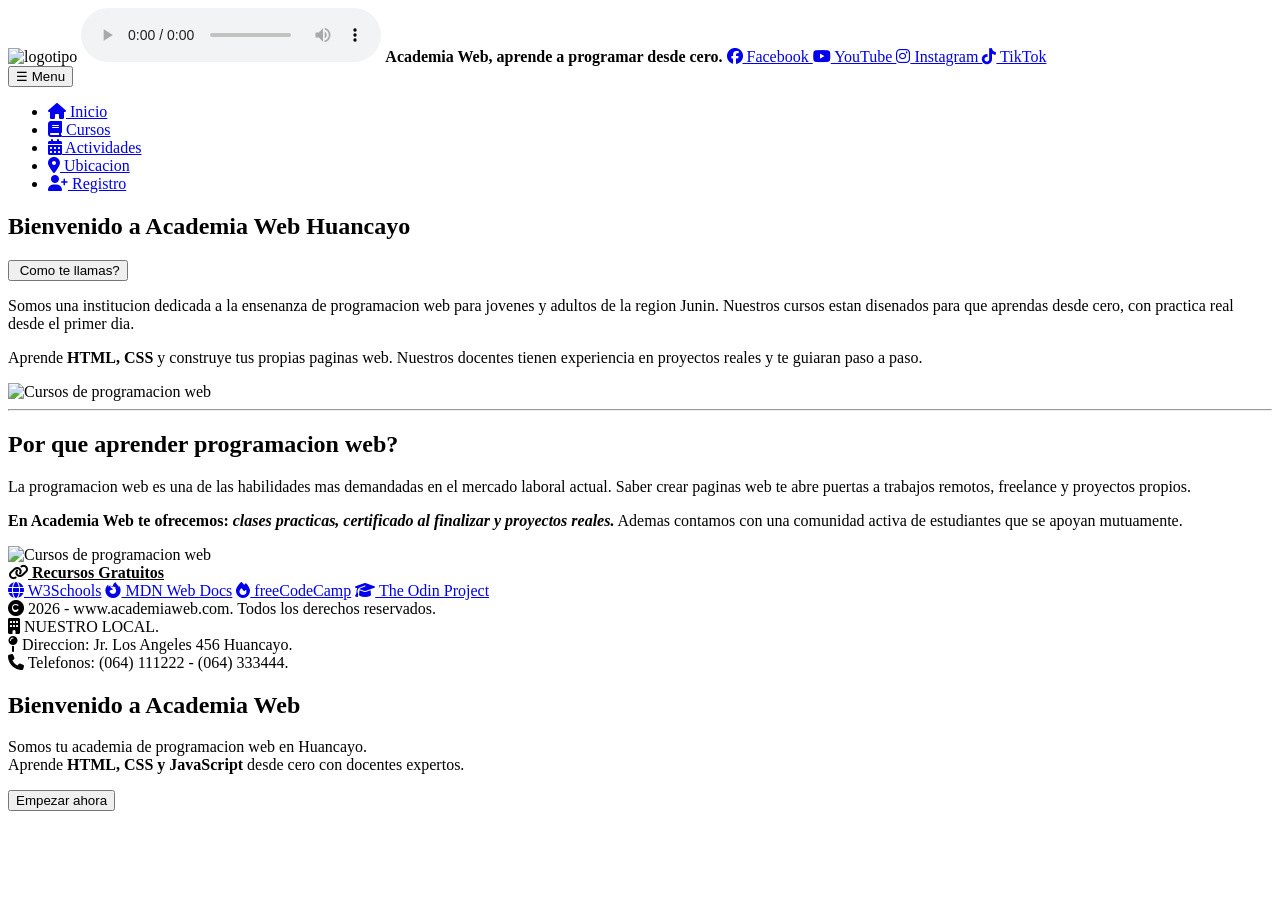
==== index.html @ 8bd0d144 "Add files via upload" ====
<!doctype html>
<html lang="es">

<head>
    <meta charset="utf-8" />
    <meta name="viewport" content="width=device-width, initial-scale=1.0">
    <title>Academia Web - Inicio</title>
    <meta name="author" content="Academia Web">
    <meta name="description" content="Aprende programacion web con HTML, CSS desde cero en Academia Web Huancayo.">
    <meta name="keywords" content="cursos programacion web, html, css, academia web, huancayo">
    <link rel="icon" href="img/logotipo.png" type="image/png" />

    <!-- PASO 1: Google Fonts (Poppins + Lato) -->
    <link rel="preconnect" href="https://fonts.googleapis.com">
    <link rel="preconnect" href="https://fonts.gstatic.com" crossorigin>
    <link href="https://fonts.googleapis.com/css2?family=Poppins:wght@600;700&family=Lato:wght@400;700&display=swap" rel="stylesheet">

    <!-- PASO 1: Font Awesome (iconos) -->
    <link rel="stylesheet" href="https://cdnjs.cloudflare.com/ajax/libs/font-awesome/6.5.0/css/all.min.css">

    <link rel="stylesheet" href="css/estilos.css">
</head>

<body>

    <header>
        <img src="img/logotipo.png" alt="logotipo" width="100" height="100">
        <audio src="sound/fondo.mp3" preload="auto" loop controls></audio>
        <strong>Academia Web, aprende a programar desde cero.</strong>

        <a href="https://facebook.com" target="_blank" rel="noopener noreferrer">
            <i class="fab fa-facebook"></i> Facebook
        </a>
        <a href="https://youtube.com" target="_blank" rel="noopener noreferrer">
            <i class="fab fa-youtube"></i> YouTube
        </a>
        <a href="https://instagram.com" target="_blank" rel="noopener noreferrer">
            <i class="fab fa-instagram"></i> Instagram
        </a>
        <a href="https://www.tiktok.com" target="_blank" rel="noopener noreferrer">
            <i class="fab fa-tiktok"></i> TikTok
        </a>
    </header>

    <!-- CLASE 14: Boton hamburguesa para menu responsivo -->
    <button id="btnMenu">&#9776; Menu</button>

    <!-- CLASE 14: id="menuNav" para que JS pueda mostrar/ocultar -->
    <ul id="menuNav">
        <li><a href="index.html"><i class="fas fa-house"></i> Inicio</a></li>
        <li><a href="cursos.html"><i class="fas fa-book"></i> Cursos</a></li>
        <li><a href="actividades.html"><i class="fas fa-calendar-days"></i> Actividades</a></li>
        <li><a href="ubicacion.html" target="_blank" rel="noopener noreferrer"><i class="fas fa-map-marker-alt"></i> Ubicacion</a></li>
        <li><a href="registro.html"><i class="fas fa-user-plus"></i> Registro</a></li>
    </ul>

    <main>
        <!-- CLASE 12 + 13: Boton que llama a prompt() y modifica el DOM -->
        <article>
            <h1>Bienvenido a Academia Web Huancayo</h1>

            <!-- CLASE 12: onclick llama a la funcion saludarVisitante() -->
            <button id="btnSaludo">
                <i class="fas fa-hand-wave"></i> Como te llamas?
            </button>

            <div class="hero-flex">
                <div class="hero-texto">
                    <p>Somos una institucion dedicada a la ensenanza de programacion web para jovenes y adultos de la region Junin.
                        Nuestros cursos estan disenados para que aprendas desde cero, con practica real desde el primer dia.</p>
                    <p>Aprende <strong>HTML, CSS</strong> y construye tus propias paginas web.
                        Nuestros docentes tienen experiencia en proyectos reales y te guiaran paso a paso.</p>
                </div>
                <div class="hero-imagen">
                    <img src="img/portada.jpg" alt="Cursos de programacion web" width="400" height="250" title="Academia Web">
                </div>
            </div>
        </article>

        <hr>

        <article>
            <h1>Por que aprender programacion web?</h1>
            <p>La programacion web es una de las habilidades mas demandadas en el mercado laboral actual.
                Saber crear paginas web te abre puertas a trabajos remotos, freelance y proyectos propios.</p>
            <p><strong>En Academia Web te ofrecemos: <em>clases practicas, certificado al finalizar y proyectos reales.</em></strong>
                Ademas contamos con una comunidad activa de estudiantes que se apoyan mutuamente.</p>
            <img src="img/portada2.jpg" alt="Cursos de programacion web" width="400" height="250" title="Academia Web">
        </article>
    </main>

    <aside>
        <strong><u><i class="fas fa-link"></i> Recursos Gratuitos</u></strong>
        <div class="recursos-lista">
            <a href="https://www.w3schools.com" target="_blank"><i class="fas fa-globe"></i> W3Schools</a>
            <a href="https://developer.mozilla.org" target="_blank"><i class="fab fa-firefox-browser"></i> MDN Web Docs</a>
            <a href="https://www.freecodecamp.org" target="_blank"><i class="fas fa-fire"></i> freeCodeCamp</a>
            <a href="https://www.theodinproject.com" target="_blank"><i class="fas fa-graduation-cap"></i> The Odin Project</a>
        </div>
    </aside>

    <footer>
        <i class="fas fa-copyright"></i> 2026 - www.academiaweb.com. Todos los derechos reservados.
        <br><i class="fas fa-building"></i> NUESTRO LOCAL.
        <br><i class="fas fa-map-pin"></i> Direccion: Jr. Los Angeles 456 Huancayo.
        <br><i class="fas fa-phone"></i> Telefonos: (064) 111222 - (064) 333444.
    </footer>

    <!-- CLASE 14: Modal de bienvenida (ventana flotante) -->
    <div id="modalBienvenida">
        <div class="modal-caja">
            <h2>Bienvenido a Academia Web</h2>
            <p>Somos tu academia de programacion web en Huancayo.<br>
            Aprende <strong>HTML, CSS y JavaScript</strong> desde cero con docentes expertos.</p>
            <button id="btnCerrarModal">Empezar ahora</button>
        </div>
    </div>

    <!-- CLASE 12, 13, 14: Script JS externo -->
    <script src="js/scripts.js"></script>

</body>
</html>
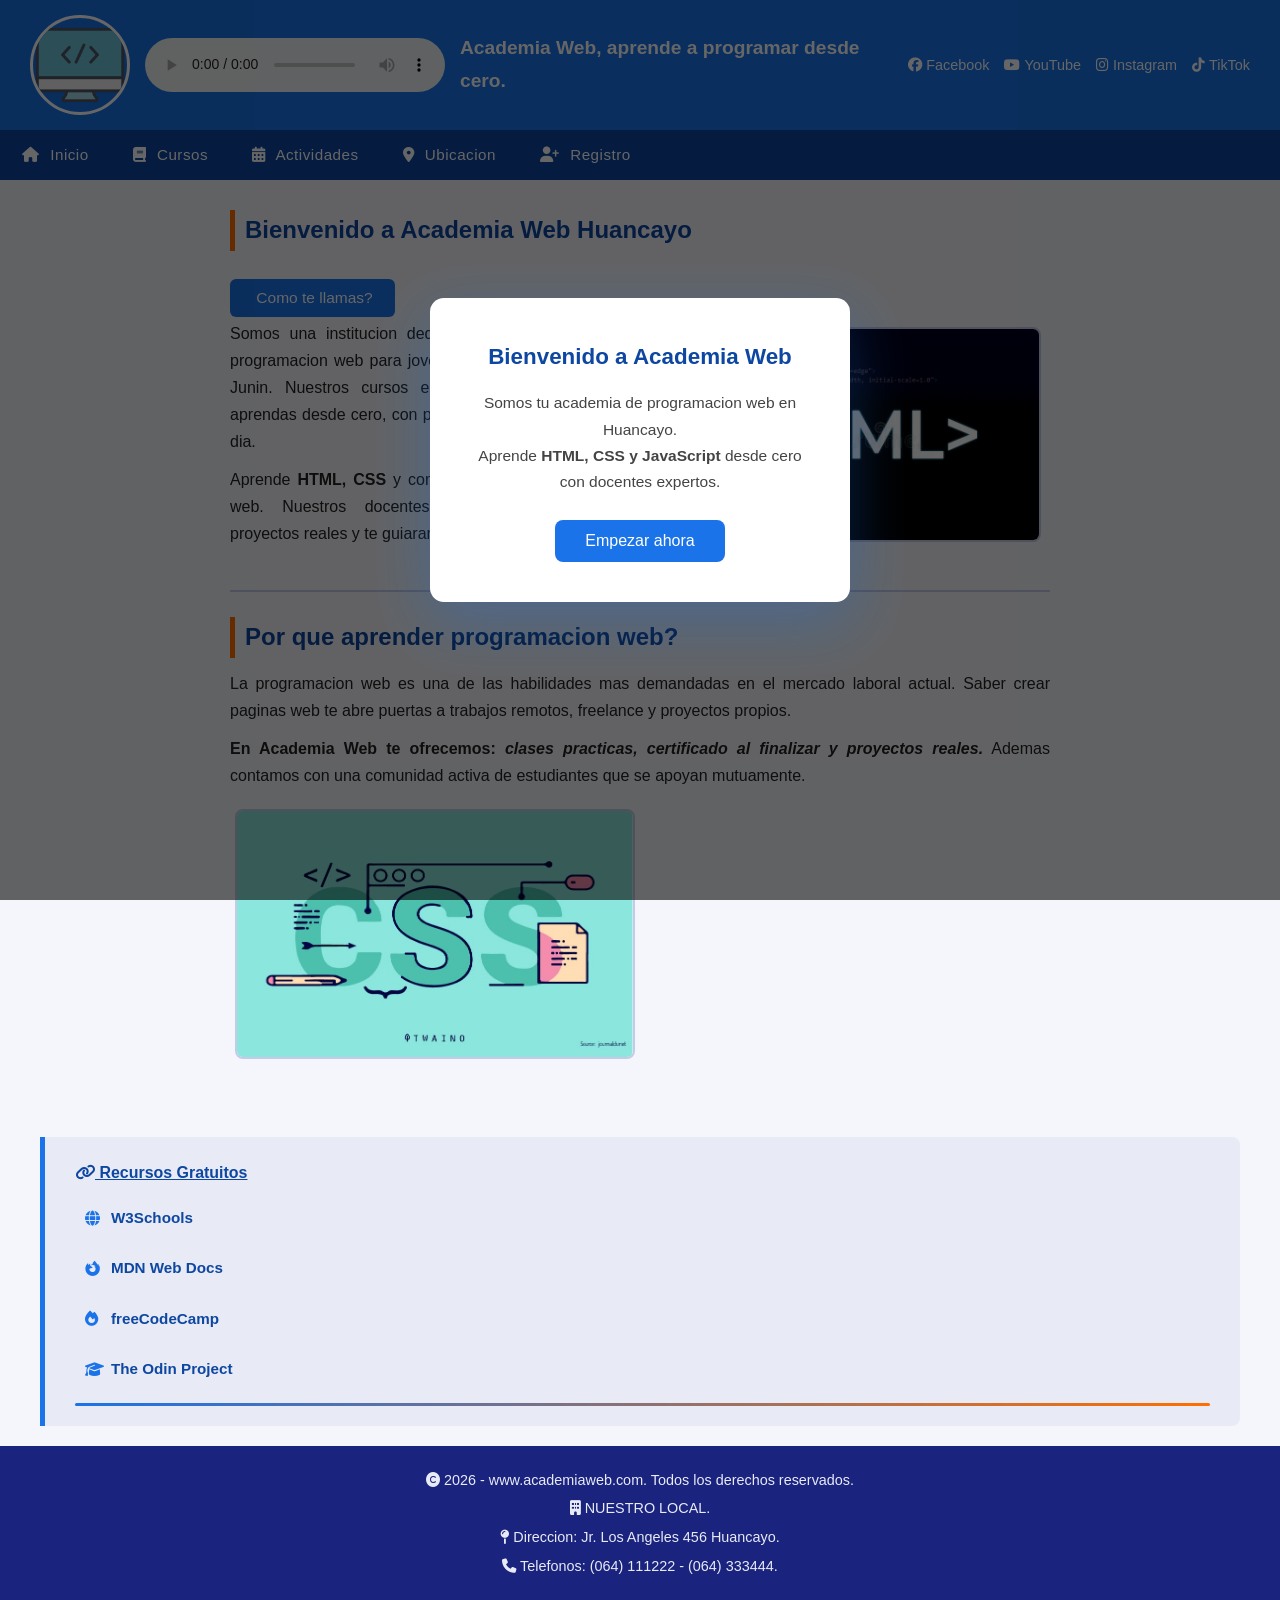
==== commit 8c230eec: "Update index.html" ====
--- a/index.html
+++ b/index.html
@@ -8,7 +8,7 @@
     <meta name="author" content="Academia Web">
     <meta name="description" content="Aprende programacion web con HTML, CSS desde cero en Academia Web Huancayo.">
     <meta name="keywords" content="cursos programacion web, html, css, academia web, huancayo">
-    <link rel="icon" href="img/logotipo.png" type="image/png" />
+    <link rel="icon" href="logotipo.png" type="image/png" />
 
     <!-- PASO 1: Google Fonts (Poppins + Lato) -->
     <link rel="preconnect" href="https://fonts.googleapis.com">
@@ -18,14 +18,14 @@
     <!-- PASO 1: Font Awesome (iconos) -->
     <link rel="stylesheet" href="https://cdnjs.cloudflare.com/ajax/libs/font-awesome/6.5.0/css/all.min.css">
 
-    <link rel="stylesheet" href="css/estilos.css">
+    <link rel="stylesheet" href="estilos.css">
 </head>
 
 <body>
 
     <header>
-        <img src="img/logotipo.png" alt="logotipo" width="100" height="100">
-        <audio src="sound/fondo.mp3" preload="auto" loop controls></audio>
+        <img src="logotipo.png" alt="logotipo" width="100" height="100">
+        <audio src="fondo.mp3" preload="auto" loop controls></audio>
         <strong>Academia Web, aprende a programar desde cero.</strong>
 
         <a href="https://facebook.com" target="_blank" rel="noopener noreferrer">
@@ -72,7 +72,7 @@
                         Nuestros docentes tienen experiencia en proyectos reales y te guiaran paso a paso.</p>
                 </div>
                 <div class="hero-imagen">
-                    <img src="img/portada.jpg" alt="Cursos de programacion web" width="400" height="250" title="Academia Web">
+                    <img src="portada.jpg" alt="Cursos de programacion web" width="400" height="250" title="Academia Web">
                 </div>
             </div>
         </article>
@@ -85,7 +85,7 @@
                 Saber crear paginas web te abre puertas a trabajos remotos, freelance y proyectos propios.</p>
             <p><strong>En Academia Web te ofrecemos: <em>clases practicas, certificado al finalizar y proyectos reales.</em></strong>
                 Ademas contamos con una comunidad activa de estudiantes que se apoyan mutuamente.</p>
-            <img src="img/portada2.jpg" alt="Cursos de programacion web" width="400" height="250" title="Academia Web">
+            <img src="portada2.jpg" alt="Cursos de programacion web" width="400" height="250" title="Academia Web">
         </article>
     </main>
 
@@ -117,7 +117,7 @@
     </div>
 
     <!-- CLASE 12, 13, 14: Script JS externo -->
-    <script src="js/scripts.js"></script>
+    <script src="scripts.js"></script>
 
 </body>
-</html>+</html>
--- a/estilos.css
+++ b/estilos.css
@@ -0,0 +1,634 @@
+/* ============================================
+   ACADEMIA WEB - Estilos externos (estilos.css)
+   ============================================ */
+
+/* ---- Variables globales ---- */
+:root {
+    --color-primario: #1a73e8;
+    --color-secundario: #0d47a1;
+    --color-acento: #ff6f00;
+    --color-fondo: #f4f6fb;
+    --color-texto: #222;
+    --color-footer: #1a237e;
+    --fuente-principal: 'Lato', sans-serif;
+    --fuente-titulos: 'Poppins', sans-serif;
+}
+
+/* ---- Reset básico ---- */
+* {
+    box-sizing: border-box;
+    margin: 0;
+    padding: 0;
+}
+
+/* ---- Body ---- */
+body {
+    font-family: var(--fuente-principal);
+    background-color: var(--color-fondo);
+    color: var(--color-texto);
+    line-height: 1.7;
+    padding: 0;
+}
+
+h1, h2, h3, article h1 {
+    font-family: var(--fuente-titulos);
+}
+
+/* ---- HEADER ---- */
+header {
+    background-color: var(--color-primario);
+    color: white;
+    padding: 15px 30px;
+    display: flex;
+    align-items: center;
+    gap: 15px;
+    flex-wrap: wrap;
+}
+
+header img[alt="logotipo"] {
+    border-radius: 50%;
+    border: 3px solid white;
+}
+
+header strong {
+    font-size: 1.2em;
+    flex: 1;
+    font-family: var(--fuente-titulos);
+}
+
+header a {
+    color: white;
+    text-decoration: none;
+    display: inline-flex;
+    align-items: center;
+    gap: 4px;
+    font-size: 0.9em;
+    transition: opacity 0.3s ease, transform 0.3s ease;
+}
+
+header a:hover {
+    opacity: 0.8;
+    text-decoration: underline;
+    transform: translateY(-2px);
+}
+
+/* ---- NAVEGACIÓN ---- */
+ul {
+    list-style: none;
+    background-color: var(--color-secundario);
+    display: flex;
+    gap: 0;
+    padding: 0;
+    margin: 0;
+}
+
+ul li a {
+    display: block;
+    color: white;
+    text-decoration: none;
+    padding: 12px 22px;
+    font-size: 0.95em;
+    letter-spacing: 0.5px;
+    font-family: var(--fuente-principal);
+    transition: background-color 0.3s ease, letter-spacing 0.3s ease;
+}
+
+ul li a:hover {
+    background-color: var(--color-acento);
+    letter-spacing: 1.5px;
+}
+
+ul li a i {
+    margin-right: 6px;
+}
+
+/* ---- MAIN ---- */
+main {
+    padding: 30px 40px;
+    max-width: 900px;
+    margin: 0 auto;
+}
+
+/* ---- Artículos ---- */
+article {
+    margin-bottom: 30px;
+}
+
+article h1 {
+    color: var(--color-secundario);
+    font-size: 1.5em;
+    margin-bottom: 12px;
+    border-left: 5px solid var(--color-acento);
+    padding-left: 10px;
+}
+
+article p {
+    margin-bottom: 10px;
+    text-align: justify;
+}
+
+article img {
+    border-radius: 8px;
+    border: 2px solid #c5cae9;
+    margin: 10px 5px;
+    transition: transform 0.4s ease, box-shadow 0.4s ease;
+}
+
+article img:hover {
+    transform: scale(1.04);
+    box-shadow: 0 8px 24px rgba(26,115,232,0.3);
+}
+
+hr {
+    border: none;
+    border-top: 2px solid #c5cae9;
+    margin: 25px 0;
+}
+
+/* ---- TABLAS ---- */
+table {
+    border-collapse: collapse;
+    width: 100%;
+    margin-top: 10px;
+    font-size: 0.95em;
+}
+
+th, td {
+    border: 1px solid #90a4ae;
+    padding: 10px 12px;
+    text-align: center;
+}
+
+thead th {
+    background-color: var(--color-primario);
+    color: white;
+    font-weight: bold;
+    font-family: var(--fuente-titulos);
+}
+
+tbody tr:nth-child(even) {
+    background-color: #e8eaf6;
+}
+
+tbody tr {
+    transition: background-color 0.2s ease;
+}
+
+tbody tr:hover {
+    background-color: #bbdefb;
+}
+
+tfoot td {
+    background-color: var(--color-secundario);
+    color: white;
+    font-weight: bold;
+}
+
+/* ---- FORMULARIO ---- */
+form {
+    background-color: white;
+    padding: 25px 30px;
+    border-radius: 10px;
+    border: 1px solid #c5cae9;
+    max-width: 600px;
+}
+
+form div {
+    margin-bottom: 16px;
+}
+
+form label {
+    display: block;
+    font-weight: bold;
+    margin-bottom: 5px;
+    color: var(--color-secundario);
+}
+
+form input[type="text"],
+form input[type="email"],
+form input[type="password"],
+form input[type="date"],
+form select,
+form textarea {
+    width: 100%;
+    padding: 9px 12px;
+    border: 1px solid #90a4ae;
+    border-radius: 5px;
+    font-size: 0.95em;
+    font-family: var(--fuente-principal);
+    background-color: #f9f9ff;
+    transition: border-color 0.3s ease, box-shadow 0.3s ease;
+}
+
+form input:focus,
+form select:focus,
+form textarea:focus {
+    border-color: var(--color-primario);
+    outline: none;
+    box-shadow: 0 0 0 3px rgba(26,115,232,0.2);
+}
+
+form input[type="radio"],
+form input[type="checkbox"] {
+    margin-right: 6px;
+    accent-color: var(--color-primario);
+}
+
+form input[type="range"] {
+    width: 100%;
+    accent-color: var(--color-acento);
+}
+
+form button[type="submit"] {
+    background-color: var(--color-acento);
+    color: white;
+    border: none;
+    padding: 11px 30px;
+    border-radius: 6px;
+    font-size: 1em;
+    cursor: pointer;
+    font-family: var(--fuente-titulos);
+    transition: background-color 0.3s ease, transform 0.2s ease, box-shadow 0.3s ease;
+}
+
+form button[type="submit"]:hover {
+    background-color: #e65100;
+    transform: translateY(-3px);
+    box-shadow: 0 6px 16px rgba(255,111,0,0.4);
+}
+
+form button[type="submit"]:active {
+    transform: translateY(0px);
+}
+
+/* ---- IFRAME ---- */
+iframe {
+    border: 3px solid var(--color-primario);
+    border-radius: 8px;
+    margin-top: 15px;
+    max-width: 100%;
+}
+
+/* ---- ASIDE ---- */
+aside {
+    background-color: #e8eaf6;
+    border-left: 5px solid var(--color-primario);
+    padding: 20px 30px;
+    margin: 0 40px 20px 40px;
+    border-radius: 0 8px 8px 0;
+    font-size: 0.95em;
+    line-height: 2;
+}
+
+aside strong {
+    color: var(--color-secundario);
+    font-size: 1.05em;
+    font-family: var(--fuente-titulos);
+    display: block;
+    margin-bottom: 8px;
+}
+
+/* ---- FOOTER ---- */
+footer {
+    background-color: var(--color-footer);
+    color: #e8eaf6;
+    text-align: center;
+    padding: 20px 30px;
+    font-size: 0.9em;
+    line-height: 2;
+    margin-top: 20px;
+}
+
+/* ---- Modalidad en línea ---- */
+.modalidad-opciones {
+    display: flex;
+    gap: 20px;
+    align-items: center;
+}
+
+.modalidad-opciones label {
+    display: inline;
+    font-weight: normal;
+    margin-bottom: 0;
+}
+
+/* ---- Checkbox en línea ---- */
+.check-linea {
+    display: flex;
+    align-items: center;
+    gap: 8px;
+}
+
+.check-linea label {
+    display: inline;
+    font-weight: normal;
+    margin-bottom: 0;
+}
+
+
+/* ============================================
+   ANIMACIONES, TRANSICIONES Y TRANSFORMACIONES
+   ============================================ */
+
+@keyframes fadeInDown {
+    from { opacity: 0; transform: translateY(-30px); }
+    to   { opacity: 1; transform: translateY(0); }
+}
+
+@keyframes fadeInUp {
+    from { opacity: 0; transform: translateY(30px); }
+    to   { opacity: 1; transform: translateY(0); }
+}
+
+@keyframes fadeIn {
+    from { opacity: 0; }
+    to   { opacity: 1; }
+}
+
+header {
+    animation: fadeInDown 0.7s ease both;
+}
+
+ul {
+    animation: fadeInDown 0.7s ease 0.2s both;
+}
+
+main {
+    animation: fadeInUp 0.7s ease 0.3s both;
+}
+
+aside {
+    animation: fadeIn 0.8s ease 0.5s both;
+}
+
+@keyframes rotarLogotipo {
+    0%   { transform: rotate(0deg); }
+    25%  { transform: rotate(8deg); }
+    75%  { transform: rotate(-8deg); }
+    100% { transform: rotate(0deg); }
+}
+
+header img[alt="logotipo"]:hover {
+    animation: rotarLogotipo 0.6s ease;
+}
+
+@keyframes pulso {
+    0%   { box-shadow: 0 0 0 0 rgba(255,111,0,0.5); }
+    70%  { box-shadow: 0 0 0 10px rgba(255,111,0,0); }
+    100% { box-shadow: 0 0 0 0 rgba(255,111,0,0); }
+}
+
+form button[type="submit"] {
+    animation: pulso 2s infinite;
+}
+
+@keyframes barraCrecer {
+    from { width: 0%; }
+    to   { width: 100%; }
+}
+
+aside::after {
+    content: '';
+    display: block;
+    height: 3px;
+    background: linear-gradient(to right, var(--color-primario), var(--color-acento));
+    border-radius: 2px;
+    margin-top: 12px;
+    animation: barraCrecer 1.5s ease 0.8s both;
+}
+
+article h1 {
+    transition: color 0.3s ease, padding-left 0.3s ease;
+}
+
+article h1:hover {
+    color: var(--color-acento);
+    padding-left: 18px;
+}
+
+
+/* ============================================
+   DISEÑO RESPONSIVO
+   ============================================ */
+
+/* --- MOVIL (hasta 600px) --- */
+@media (max-width: 600px) {
+
+    header {
+        flex-direction: column;
+        align-items: flex-start;
+        padding: 12px 16px;
+        gap: 10px;
+    }
+
+    header strong {
+        font-size: 1em;
+    }
+
+    ul {
+        flex-direction: column;
+    }
+
+    ul li a {
+        padding: 10px 16px;
+        font-size: 0.9em;
+    }
+
+    main {
+        padding: 16px 12px;
+    }
+
+    aside {
+        margin: 0 12px 16px 12px;
+        padding: 14px 16px;
+    }
+
+    article img {
+        width: 100% !important;
+        height: auto !important;
+        margin: 8px 0;
+    }
+
+    form {
+        max-width: 100%;
+        padding: 16px 14px;
+    }
+
+    iframe {
+        width: 100% !important;
+        height: 300px !important;
+    }
+
+    table {
+        display: block;
+        overflow-x: auto;
+        white-space: nowrap;
+    }
+
+    .grid-actividades {
+        grid-template-columns: 1fr;
+    }
+
+    .grid-cursos {
+        grid-template-columns: 1fr;
+    }
+
+    .hero-flex {
+        flex-direction: column;
+    }
+}
+
+/* --- TABLET (601px a 900px) --- */
+@media (min-width: 601px) and (max-width: 900px) {
+
+    header {
+        padding: 12px 20px;
+        gap: 12px;
+    }
+
+    main {
+        padding: 24px 20px;
+    }
+
+    aside {
+        margin: 0 20px 16px 20px;
+    }
+
+    article img {
+        width: 45% !important;
+        height: auto !important;
+    }
+
+    form {
+        max-width: 100%;
+    }
+
+    iframe {
+        width: 100% !important;
+        height: 380px !important;
+    }
+
+    .grid-cursos {
+        grid-template-columns: 1fr 1fr;
+    }
+}
+
+
+/* ============================================
+   FLEXBOX Y GRID LAYOUT
+   ============================================ */
+
+/* --- Tarjetas de cursos con GRID --- */
+.grid-cursos {
+    display: grid;
+    grid-template-columns: repeat(auto-fit, minmax(240px, 1fr));
+    gap: 20px;
+    margin-top: 20px;
+}
+
+.tarjeta-curso {
+    background-color: white;
+    border-radius: 12px;
+    border: 1px solid #c5cae9;
+    padding: 20px;
+    text-align: center;
+    transition: transform 0.3s ease, box-shadow 0.3s ease;
+}
+
+.tarjeta-curso:hover {
+    transform: translateY(-6px);
+    box-shadow: 0 10px 28px rgba(26,115,232,0.2);
+}
+
+.tarjeta-curso i {
+    font-size: 2.5em;
+    color: var(--color-primario);
+    margin-bottom: 12px;
+    display: block;
+}
+
+.tarjeta-curso h2 {
+    font-family: var(--fuente-titulos);
+    color: var(--color-secundario);
+    font-size: 1.1em;
+    margin-bottom: 8px;
+}
+
+.tarjeta-curso p {
+    font-size: 0.9em;
+    color: #555;
+}
+
+.tarjeta-curso .precio {
+    display: inline-block;
+    margin-top: 12px;
+    background-color: var(--color-acento);
+    color: white;
+    padding: 5px 16px;
+    border-radius: 20px;
+    font-weight: bold;
+    font-size: 0.95em;
+}
+
+/* --- Recursos del aside con FLEXBOX --- */
+.recursos-lista {
+    display: flex;
+    flex-direction: column;
+    gap: 8px;
+    margin-top: 8px;
+}
+
+.recursos-lista a {
+    display: flex;
+    align-items: center;
+    gap: 8px;
+    color: var(--color-secundario);
+    text-decoration: none;
+    font-weight: bold;
+    padding: 6px 10px;
+    border-radius: 6px;
+    transition: background-color 0.2s ease, padding-left 0.2s ease;
+}
+
+.recursos-lista a:hover {
+    background-color: #c5cae9;
+    padding-left: 16px;
+}
+
+.recursos-lista a i {
+    color: var(--color-primario);
+    width: 18px;
+}
+
+/* --- Layout principal con FLEXBOX (index.html) --- */
+.hero-flex {
+    display: flex;
+    align-items: center;
+    gap: 24px;
+    flex-wrap: wrap;
+}
+
+.hero-flex .hero-texto {
+    flex: 1;
+    min-width: 200px;
+}
+
+.hero-flex .hero-imagen {
+    flex: 1;
+    min-width: 200px;
+    text-align: center;
+}
+
+.hero-flex .hero-imagen img {
+    width: 100%;
+    max-width: 380px;
+    height: auto;
+}
+
+/* --- Grid para actividades (actividades.html) --- */
+.grid-actividades {
+    display: grid;
+    grid-template-columns: 1fr 1fr;
+    gap: 20px;
+    margin-top: 16px;
+}
